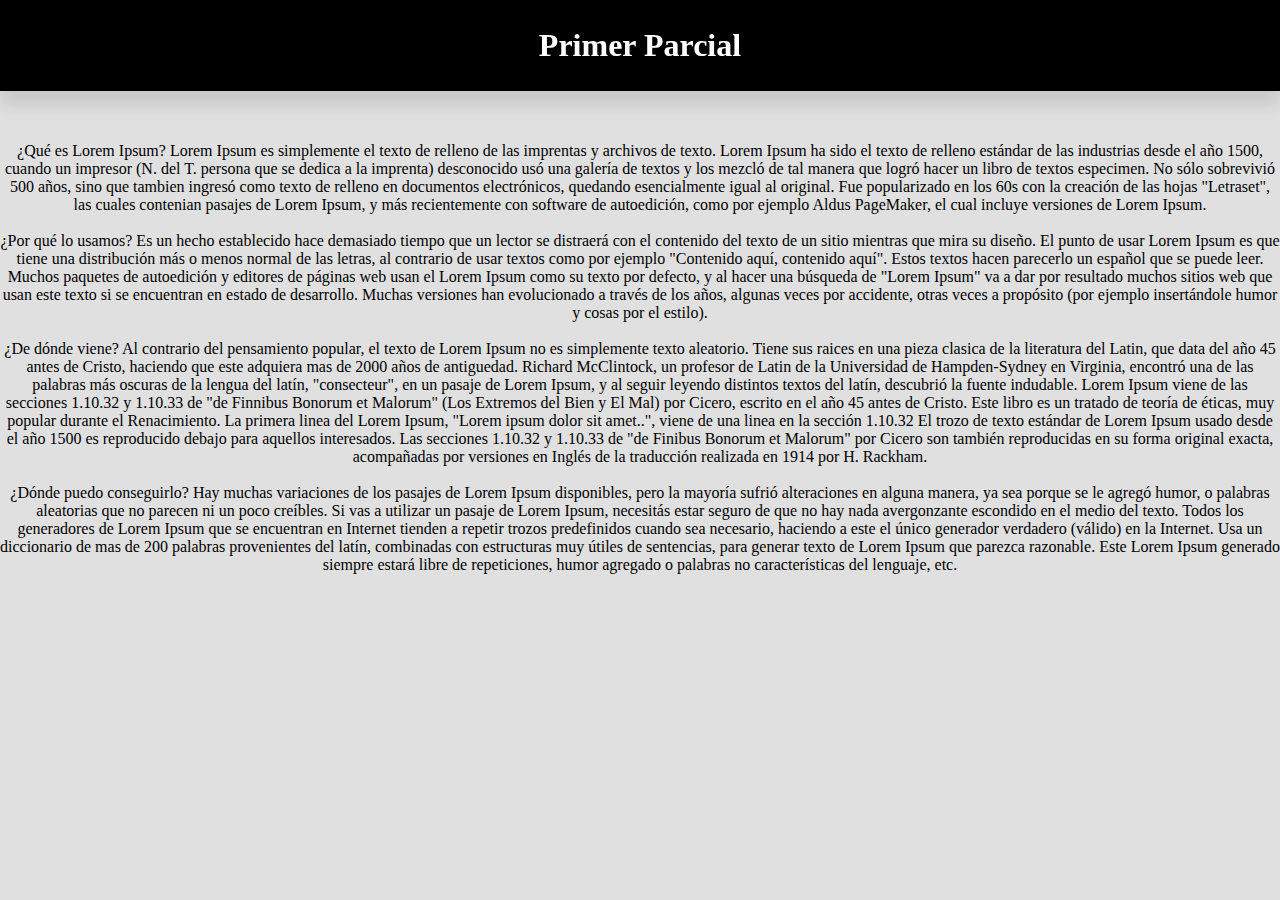
==== UMES-PPR-01-2025/UMES-DD-1P-01-2025-SHARON-NOJ-1/UMES-DD-1P-01-2025/UMES-DD-1P-01-2025-SHARON-NOJ/index.html @ 9dc8a227 "Add files via upload" ====
<!DOCTYPE html>
<html lang="es">
<head>
    <meta charset="UTF-8">
    <meta name="viewport" content="width=device-width, initial-scale=1.0">
    <title>Examen Parcial</title>
    <link rel="stylesheet" href="styles.css">
</head>
<body>
    <header>
        <h1>Primer Parcial</h1>
    </header>
    <main>
        <p><br>¿Qué es Lorem Ipsum?
            Lorem Ipsum es simplemente el texto de relleno de las imprentas y archivos de texto. 
            Lorem Ipsum ha sido el texto de relleno estándar de las industrias desde el año 1500, 
            cuando un impresor (N. del T. persona que se dedica a la imprenta) desconocido usó una 
            galería de textos y los mezcló de tal manera que logró hacer un libro de textos especimen.
            No sólo sobrevivió 500 años, sino que tambien ingresó como texto de relleno en documentos 
            electrónicos, quedando esencialmente igual al original. Fue popularizado en los 60s con la 
            creación de las hojas "Letraset", las cuales contenian pasajes de Lorem Ipsum, y más recientemente 
            con software de autoedición, como por ejemplo Aldus PageMaker, el cual incluye versiones de Lorem Ipsum.
            <br><br>¿Por qué lo usamos?
            Es un hecho establecido hace demasiado tiempo que un lector se distraerá con el contenido del texto de un 
            sitio mientras que mira su diseño. El punto de usar Lorem Ipsum es que tiene una distribución más o menos
            normal de las letras, al contrario de usar textos como por ejemplo "Contenido aquí, contenido aquí". 
            Estos textos hacen parecerlo un español que se puede leer. Muchos paquetes de autoedición y editores de páginas web
            usan el Lorem Ipsum como su texto por defecto, y al hacer una búsqueda de "Lorem Ipsum" va a dar por resultado 
            muchos sitios web que usan este texto si se encuentran en estado de desarrollo. Muchas versiones han evolucionado a 
            través de los años, algunas veces por accidente, otras veces a propósito (por ejemplo insertándole humor y cosas por el estilo).
            <br><br>¿De dónde viene?
            Al contrario del pensamiento popular, el texto de Lorem Ipsum no es simplemente texto aleatorio. Tiene sus raices 
            en una pieza clasica de la literatura del Latin, que data del año 45 antes de Cristo, haciendo que este adquiera mas 
            de 2000 años de antiguedad. Richard McClintock, un profesor de Latin de la Universidad de Hampden-Sydney en Virginia, 
            encontró una de las palabras más oscuras de la lengua del latín, "consecteur", en un pasaje de Lorem Ipsum, y al seguir 
            leyendo distintos textos del latín, descubrió la fuente indudable. Lorem Ipsum viene de las secciones 1.10.32 y 1.10.33 de 
            "de Finnibus Bonorum et Malorum" (Los Extremos del Bien y El Mal) por Cicero, escrito en el año 45 antes de Cristo. 
            Este libro es un tratado de teoría de éticas, muy popular durante el Renacimiento. La primera linea del Lorem Ipsum, 
            "Lorem ipsum dolor sit amet..", viene de una linea en la sección 1.10.32
            El trozo de texto estándar de Lorem Ipsum usado desde el año 1500 es reproducido debajo para aquellos interesados. 
            Las secciones 1.10.32 y 1.10.33 de "de Finibus Bonorum et Malorum" por Cicero son también reproducidas en su forma original 
            exacta, acompañadas por versiones en Inglés de la traducción realizada en 1914 por H. Rackham.
            <br><br>¿Dónde puedo conseguirlo?
            Hay muchas variaciones de los pasajes de Lorem Ipsum disponibles, pero la mayoría sufrió alteraciones en alguna manera, 
            ya sea porque se le agregó humor, o palabras aleatorias que no parecen ni un poco creíbles. Si vas a utilizar un pasaje 
            de Lorem Ipsum, necesitás estar seguro de que no hay nada avergonzante escondido en el medio del texto. Todos los generadores 
            de Lorem Ipsum que se encuentran en Internet tienden a repetir trozos predefinidos cuando sea necesario, haciendo a este el 
            único generador verdadero (válido) en la Internet. Usa un diccionario de mas de 200 palabras provenientes del latín, combinadas 
            con estructuras muy útiles de sentencias, para generar texto de Lorem Ipsum que parezca razonable. Este Lorem Ipsum generado siempre 
            estará libre de repeticiones, humor agregado o palabras no características del lenguaje, etc.</p>
    </main>
    <footer>
        <div class="footer-content">
            <span class="left">Sharon Adelaida Noj Pineda</span>
            <span class="right">DESARROLO WEB-UMES-2025</span>
        </div>
    </footer>
    
    <script>
        window.onscroll = function() {
            let footer = document.querySelector('footer');
            if ((window.innerHeight + window.scrollY) >= document.body.offsetHeight) {
                footer.style.display = 'block';
            } else {
                footer.style.display = 'none';
            }
        };
    </script>
</body>
</html>
---- UMES-PPR-01-2025/UMES-DD-1P-01-2025-SHARON-NOJ-1/UMES-DD-1P-01-2025/UMES-DD-1P-01-2025-SHARON-NOJ/styles.css ----
body {
    background-color: #E0E0E0;
    margin: 0;
    padding: 0;
}

header {
    background-color: white;
    height: 10vh;
    display: flex;
    justify-content: center;
    align-items: center;
    position: fixed;
    width: 100%;
    top: 0;
    border-bottom: 1px solid black;
    box-shadow: 0px 15px 15px rgba(0, 0, 0, 0.1);
    transition: background-color 1s, color 1s;
}

header:hover {
    background-color: black;
    color: white;
}

main {
    padding-top: 12vh;
    text-align: center;
}

footer {
    background-color: black;
    color: white;
    text-align: center;
    position: fixed;
    bottom: 0;
    width: 100%;
    display: none;
}

/**Mostrar el footer solo cuando se llegue al final de la página */
body::-webkit-scrollbar {
    width: 10px;
}

body::-webkit-scrollbar-thumb {
    background: gray;
    border-radius: 5px;
}
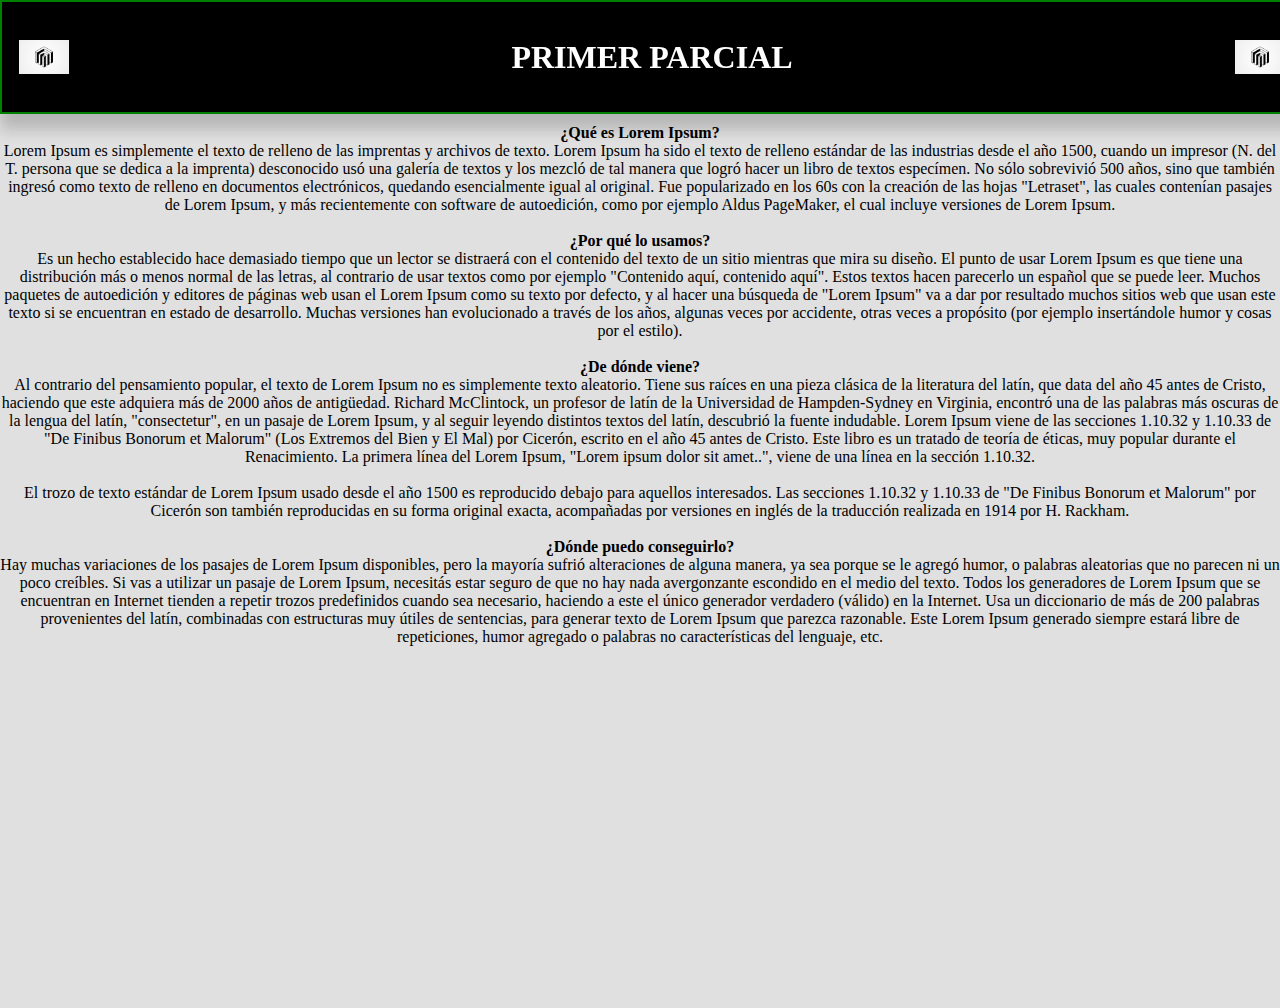
==== commit 7e28e0c6: "..." ====
--- a/UMES-PPR-01-2025/UMES-DD-1P-01-2025-SHARON-NOJ-1/UMES-DD-1P-01-2025/UMES-DD-1P-01-2025-SHARON-NOJ/index.html
+++ b/UMES-PPR-01-2025/UMES-DD-1P-01-2025-SHARON-NOJ-1/UMES-DD-1P-01-2025/UMES-DD-1P-01-2025-SHARON-NOJ/index.html
@@ -11,16 +11,18 @@
         <h1>Primer Parcial</h1>
     </header>
     <main>
-        <p><br>¿Qué es Lorem Ipsum?
+        <p>
+            <strong>¿Qué es Lorem Ipsum?</strong><br>
             Lorem Ipsum es simplemente el texto de relleno de las imprentas y archivos de texto. 
             Lorem Ipsum ha sido el texto de relleno estándar de las industrias desde el año 1500, 
             cuando un impresor (N. del T. persona que se dedica a la imprenta) desconocido usó una 
-            galería de textos y los mezcló de tal manera que logró hacer un libro de textos especimen.
-            No sólo sobrevivió 500 años, sino que tambien ingresó como texto de relleno en documentos 
+            galería de textos y los mezcló de tal manera que logró hacer un libro de textos especímen.
+            No sólo sobrevivió 500 años, sino que también ingresó como texto de relleno en documentos 
             electrónicos, quedando esencialmente igual al original. Fue popularizado en los 60s con la 
-            creación de las hojas "Letraset", las cuales contenian pasajes de Lorem Ipsum, y más recientemente 
+            creación de las hojas "Letraset", las cuales contenían pasajes de Lorem Ipsum, y más recientemente 
             con software de autoedición, como por ejemplo Aldus PageMaker, el cual incluye versiones de Lorem Ipsum.
-            <br><br>¿Por qué lo usamos?
+            <br><br>
+            <strong>¿Por qué lo usamos?</strong><br>
             Es un hecho establecido hace demasiado tiempo que un lector se distraerá con el contenido del texto de un 
             sitio mientras que mira su diseño. El punto de usar Lorem Ipsum es que tiene una distribución más o menos
             normal de las letras, al contrario de usar textos como por ejemplo "Contenido aquí, contenido aquí". 
@@ -28,34 +30,42 @@
             usan el Lorem Ipsum como su texto por defecto, y al hacer una búsqueda de "Lorem Ipsum" va a dar por resultado 
             muchos sitios web que usan este texto si se encuentran en estado de desarrollo. Muchas versiones han evolucionado a 
             través de los años, algunas veces por accidente, otras veces a propósito (por ejemplo insertándole humor y cosas por el estilo).
-            <br><br>¿De dónde viene?
-            Al contrario del pensamiento popular, el texto de Lorem Ipsum no es simplemente texto aleatorio. Tiene sus raices 
-            en una pieza clasica de la literatura del Latin, que data del año 45 antes de Cristo, haciendo que este adquiera mas 
-            de 2000 años de antiguedad. Richard McClintock, un profesor de Latin de la Universidad de Hampden-Sydney en Virginia, 
-            encontró una de las palabras más oscuras de la lengua del latín, "consecteur", en un pasaje de Lorem Ipsum, y al seguir 
+            <br><br>
+            <strong>¿De dónde viene?</strong><br>
+            Al contrario del pensamiento popular, el texto de Lorem Ipsum no es simplemente texto aleatorio. Tiene sus raíces 
+            en una pieza clásica de la literatura del latín, que data del año 45 antes de Cristo, haciendo que este adquiera más 
+            de 2000 años de antigüedad. Richard McClintock, un profesor de latín de la Universidad de Hampden-Sydney en Virginia, 
+            encontró una de las palabras más oscuras de la lengua del latín, "consectetur", en un pasaje de Lorem Ipsum, y al seguir 
             leyendo distintos textos del latín, descubrió la fuente indudable. Lorem Ipsum viene de las secciones 1.10.32 y 1.10.33 de 
-            "de Finnibus Bonorum et Malorum" (Los Extremos del Bien y El Mal) por Cicero, escrito en el año 45 antes de Cristo. 
-            Este libro es un tratado de teoría de éticas, muy popular durante el Renacimiento. La primera linea del Lorem Ipsum, 
-            "Lorem ipsum dolor sit amet..", viene de una linea en la sección 1.10.32
+            "De Finibus Bonorum et Malorum" (Los Extremos del Bien y El Mal) por Cicerón, escrito en el año 45 antes de Cristo. 
+            Este libro es un tratado de teoría de éticas, muy popular durante el Renacimiento. La primera línea del Lorem Ipsum, 
+            "Lorem ipsum dolor sit amet..", viene de una línea en la sección 1.10.32.
+            <br><br>
             El trozo de texto estándar de Lorem Ipsum usado desde el año 1500 es reproducido debajo para aquellos interesados. 
-            Las secciones 1.10.32 y 1.10.33 de "de Finibus Bonorum et Malorum" por Cicero son también reproducidas en su forma original 
-            exacta, acompañadas por versiones en Inglés de la traducción realizada en 1914 por H. Rackham.
-            <br><br>¿Dónde puedo conseguirlo?
-            Hay muchas variaciones de los pasajes de Lorem Ipsum disponibles, pero la mayoría sufrió alteraciones en alguna manera, 
+            Las secciones 1.10.32 y 1.10.33 de "De Finibus Bonorum et Malorum" por Cicerón son también reproducidas en su forma original 
+            exacta, acompañadas por versiones en inglés de la traducción realizada en 1914 por H. Rackham.
+            <br><br>
+            <strong>¿Dónde puedo conseguirlo?</strong><br>
+            Hay muchas variaciones de los pasajes de Lorem Ipsum disponibles, pero la mayoría sufrió alteraciones de alguna manera, 
             ya sea porque se le agregó humor, o palabras aleatorias que no parecen ni un poco creíbles. Si vas a utilizar un pasaje 
             de Lorem Ipsum, necesitás estar seguro de que no hay nada avergonzante escondido en el medio del texto. Todos los generadores 
             de Lorem Ipsum que se encuentran en Internet tienden a repetir trozos predefinidos cuando sea necesario, haciendo a este el 
-            único generador verdadero (válido) en la Internet. Usa un diccionario de mas de 200 palabras provenientes del latín, combinadas 
+            único generador verdadero (válido) en la Internet. Usa un diccionario de más de 200 palabras provenientes del latín, combinadas 
             con estructuras muy útiles de sentencias, para generar texto de Lorem Ipsum que parezca razonable. Este Lorem Ipsum generado siempre 
-            estará libre de repeticiones, humor agregado o palabras no características del lenguaje, etc.</p>
+            estará libre de repeticiones, humor agregado o palabras no características del lenguaje, etc.
+        </p>
     </main>
     <footer>
         <div class="footer-content">
             <span class="left">Sharon Adelaida Noj Pineda</span>
-            <span class="right">DESARROLO WEB-UMES-2025</span>
+            <span class="right">DESARROLLO WEB-UMES-2025</span>
         </div>
     </footer>
-    
+    <header>
+        <img src="/UMES-PPR-01-2025/logo.png" alt="logo" class="logo">
+        <h1>PRIMER PARCIAL</h1>
+        <img src="/UMES-PPR-01-2025/logo.png" alt="logo" class="logo">
+    </header> 
     <script>
         window.onscroll = function() {
             let footer = document.querySelector('footer');
--- a/UMES-PPR-01-2025/UMES-DD-1P-01-2025-SHARON-NOJ-1/UMES-DD-1P-01-2025/UMES-DD-1P-01-2025-SHARON-NOJ/styles.css
+++ b/UMES-PPR-01-2025/UMES-DD-1P-01-2025-SHARON-NOJ-1/UMES-DD-1P-01-2025/UMES-DD-1P-01-2025-SHARON-NOJ/styles.css
@@ -15,7 +15,7 @@
     top: 0;
     border-bottom: 1px solid black;
     box-shadow: 0px 15px 15px rgba(0, 0, 0, 0.1);
-    transition: background-color 1s, color 1s;
+    transition: background-color 0.5s ease-in-out, color 0.5s ease-in-out;
 }
 
 header:hover {
@@ -26,6 +26,7 @@
 main {
     padding-top: 12vh;
     text-align: center;
+    min-height: 100vh;
 }
 
 footer {
@@ -35,10 +36,11 @@
     position: fixed;
     bottom: 0;
     width: 100%;
-    display: none;
+    display: none; /* Ocultar inicialmente */
+    padding: 10px 0;
+    font-size: 14px;
 }
 
-/**Mostrar el footer solo cuando se llegue al final de la página */
 body::-webkit-scrollbar {
     width: 10px;
 }
@@ -46,4 +48,25 @@
 body::-webkit-scrollbar-thumb {
     background: gray;
     border-radius: 5px;
+    transition: background 0.3s ease-in-out;
 }
+
+body::-webkit-scrollbar-thumb:hover {
+    background: #555;
+}
+
+header {
+    display: flex;
+    justify-content: space-between;
+    align-items: center;
+    padding: 10px;
+    border: 2px solid green;
+}
+
+.logo {
+    width: 50px;  /* Ajusta el tamaño según necesites */
+    height: auto;
+    border: 2px solid black; /* Opcional: para ver el borde */
+    padding: 5px;
+}
+
